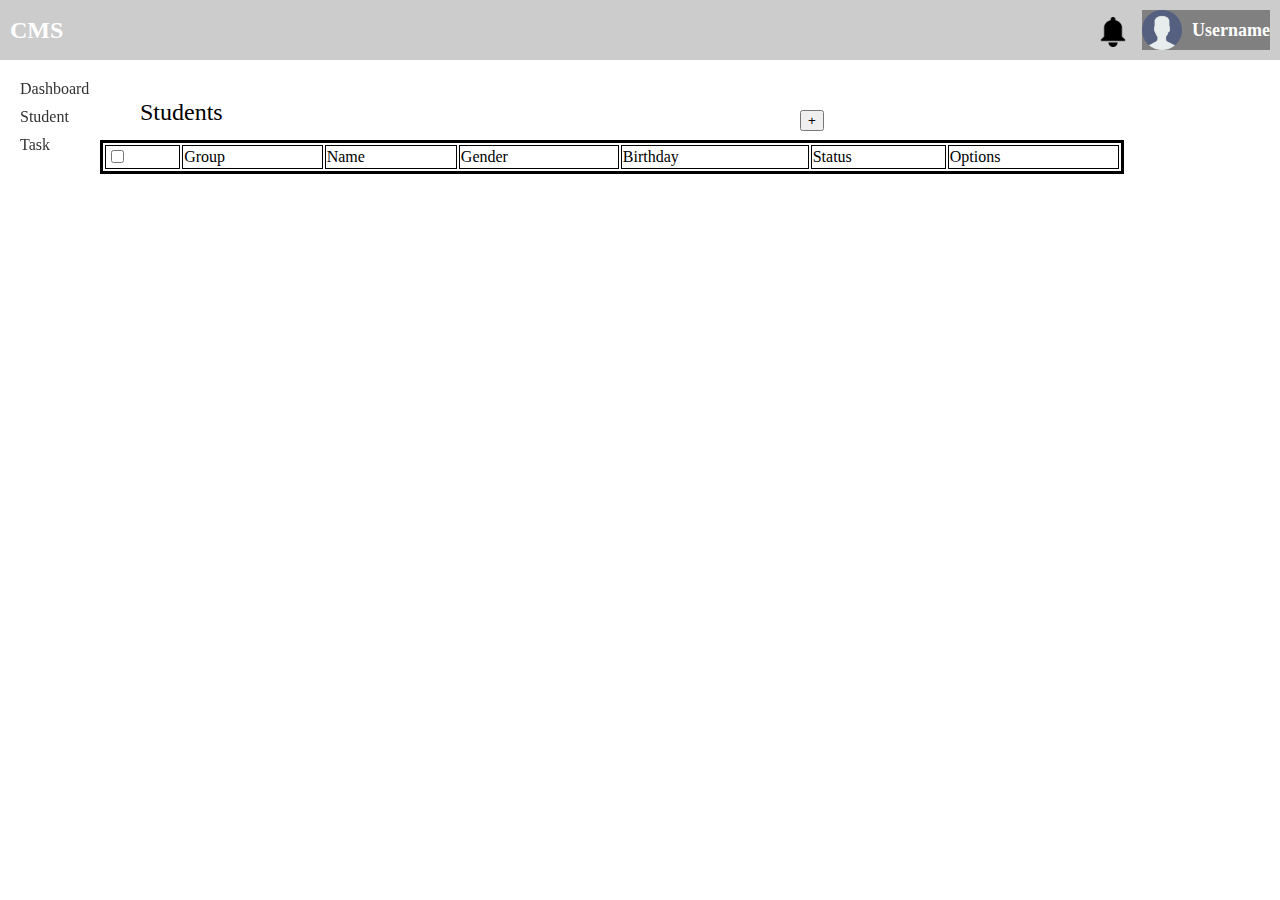
==== public/index.html @ d8581b50 "Add files via upload" ====
<!DOCTYPE html>
<html lang="en">
<head>
    <meta charset="UTF-8">
    <title>CMS Header</title>
    <link rel="stylesheet" href="lab01css.css">
    <link rel = "manifest" href="manifest.json">
</head>
<body>
    <header>
        <div class="logo">
            <span>CMS</span>
        </div>
        <div class="notbuttn" id="notbuttn">         
            <img class="bellImage" src="bell-icon.png" alt="Bell Icon"> 
            <ul class="notification hidden">
                <li><a href="#">Notification</a></li>
            </ul>         
        </div>
        <div class="user" id="user">
            <img src="user-icon.png" alt="User Icon">
            <span>Username</span>
            <ul class="user-menu hidden">
                <li><a href="#">Profile</a></li>
                <li><a href="#">Log-out</a></li>
            </ul>
        </div>
    </header>
    
    <aside>
        <ul class="sidebar-menu">
            <li><a href="#">Dashboard</a></li>
            <li><a href="#">Student</a></li>
            <li><a href="#">Task</a></li>
        </ul>
    </aside>
    <div class="writing" id="writing">
        <p class="writingp" id="writingp">Students</p>
    </div>
    <div class="add-button" id="add-button">
        <button onclick="Addbuttn()">+</button>
    </div>
    <table class="table1" id="table1">
        <tbody class="tbody1" id="tbody1">
            <tr>
                <td class="td1"><input type="checkbox"></td>
                <td class="td1">Group</td>
                <td class="td1">Name</td>
                <td class="td1">Gender</td>
                <td class="td1">Birthday</td>
                <td class="td1">Status</td>
                <td class="td1">Options</td>
            </tr>
        </tbody>
    </table>
    
  
    <div id="modal" class="modal hidden">
        <div class="modal-content">
            <span onclick="Close()" class="close-button">&times;</span>
            <h2 id = "textHelper1">Add New Record</h2>
            <form action="server.php" method="POST">
                <label for="group">Group:</label><br>
                <input type="text" id="group" name="group" required><br>
                <label for="name">Name:</label><br>
                <input type="text" id="name" name="name" required><br>
                <label for="gender">Gender:</label><br>
                <input type="text" id="gender" name="gender" required><br>
                <label for="birthday">Birthday:</label><br>
                <input type="text" id="birthday" name="birthday" required><br>
                <label for="status">Status:</label><br>
                <input type="text" id="status" name="status" required><br>
                <input type="submit" value="Add">
            </form>
        </div>
    </div>
    <script src="lab01js.js"></script>
</body>
</html>
---- public/lab01css.css ----
body {
  margin: 0;
  padding: 0;
}

header {
  background-color: #ccc;
  display: flex;
  justify-content: space-between;
  align-items: center;
  padding: 10px;
}

.logo span {
  font-size: 24px;
  font-weight: bold;
  color: #fff;
}

.notbuttn {
  background-color: transparent;
  border: none;
  cursor: pointer;
  margin-left: 81%;
  margin-top: 4px;
  display: flex;
  align-items: center;
  position: relative;
  
}
.notbuttn img{
  width: 30px;
  height: 30px;
}

.user {
  display: flex;
  align-items: center;
  position: relative;
  background-color: grey;
}

.user img {
  width: 40px;
  height: 40px;
  margin-right: 10px;
}

.user span {
  font-size: 18px;
  font-weight: bold;
  color: #fff;
  line-height: 40px;
}

.user-menu {
  position: absolute;
  top: 100%;
  right: 0;
  z-index: 1;
  background-color: #fff;
  border: 1px solid #ccc;
  padding: 0;
  margin: 0;
  list-style: none;
  text-align: left;
  width: 120px;
}

.user-menu li {
  padding: 10px;
}

.user-menu li a {
  color: #333;
  text-decoration: none;
}

.user-menu li a:hover {
  background-color: #f2f2f2;
}

.notification {
  position: absolute;
  top: 100%;
  left: 10;
  z-index: 1;
  background-color: #fff;
  border: 1px solid #ccc;
  padding: 0;
  margin: 0;
  list-style: none;
  text-align: left;
  width: 120px;
}

.notification li {
  padding: 10px;
}

.notification li a {
  color: #333;
  text-decoration: none;
}

.notification li a:hover {
  background-color: #f2f2f2;
}
.yellow-bg {
  background-color: yellow;
}
.hidden {
  display: none;
}
aside {
  position: fixed;
  top: 60px;
  left: 0;
  bottom: 0;
  width: 150x;
  background-color: transparent;
  padding: 20px;
}

.sidebar-menu {
  list-style: none;
  margin: 0;
  padding: 0;
}

.sidebar-menu li {
  margin-bottom: 10px;
}

.sidebar-menu li a {
  color: #333;
  text-decoration: none;
  font-size: 16px;
}

.sidebar-menu li a:hover {
  color: #fff;
  background-color: #333;
}




.table1 {
  width: 80%;
  margin-top: 80px;
  margin-left: 100px;
  border: 3px solid black;
}
.td1{
  border: 1px solid black;
}
.row-style {
  border: 1px solid black;
}
.cell-style {
  border: 1px solid black;
  padding: 5px;
}
.writing{
  position: absolute;
  height: 20;
  width: 20;
  margin-left: 140px;
  margin-top: 15px;
}
.writingp{
  font-size: 24px;
}
.add-button{
  position: absolute;
  height: 20;
  width: 20;
  margin-left: 800px;
  margin-top: 50px;
}
.modal{
  background-color: grey;

}
.modal-content{
  width: 170px;
  background-color: grey;
  position: absolute;
  top: 30%;
  left: 45%;
  border-color: black;
  border-style: double;
}
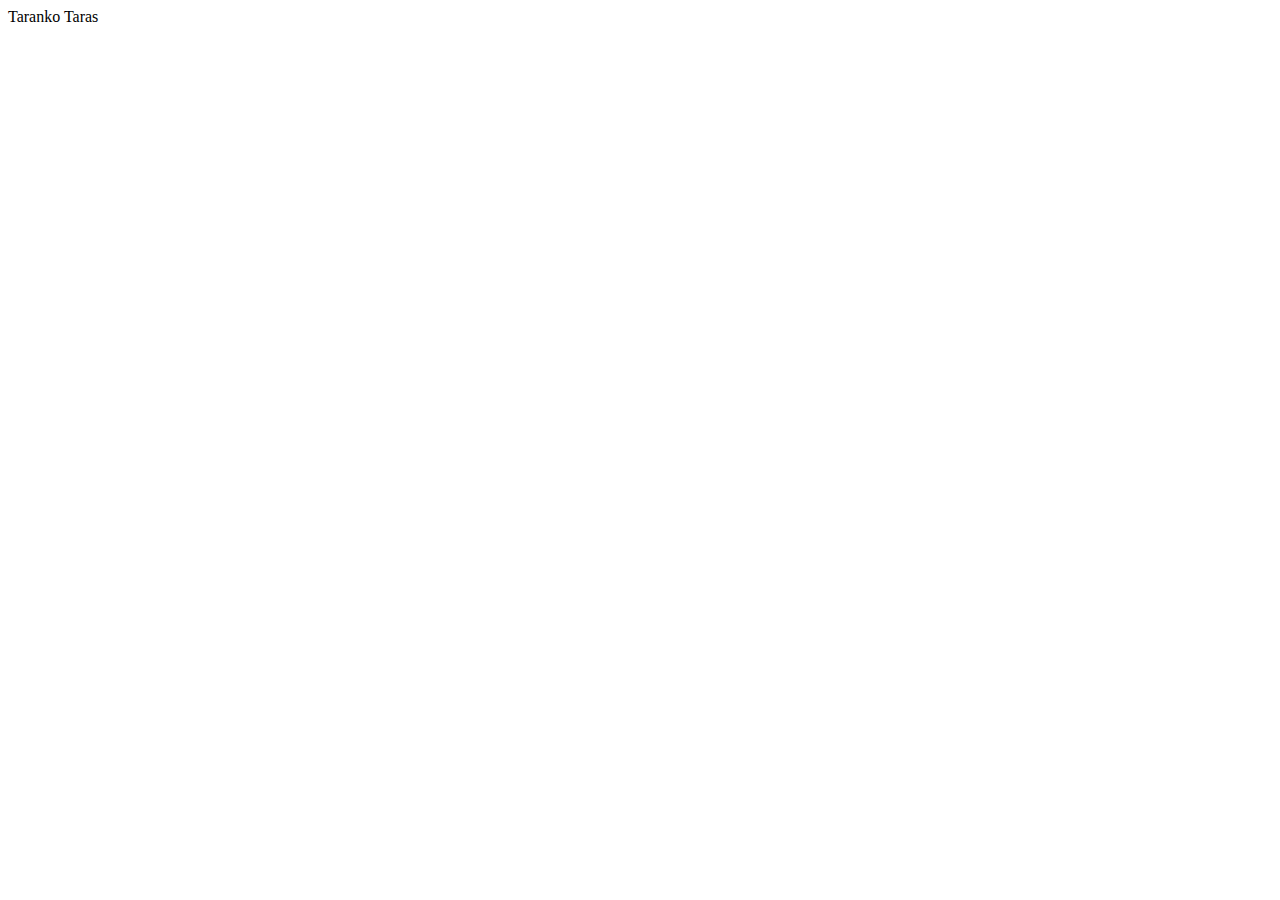
==== commit 5a6b0fff: "Update index.html" ====
--- a/public/index.html
+++ b/public/index.html
@@ -2,78 +2,12 @@
 <html lang="en">
 <head>
     <meta charset="UTF-8">
-    <title>CMS Header</title>
-    <link rel="stylesheet" href="lab01css.css">
-    <link rel = "manifest" href="manifest.json">
 </head>
 <body>
     <header>
         <div class="logo">
-            <span>CMS</span>
-        </div>
-        <div class="notbuttn" id="notbuttn">         
-            <img class="bellImage" src="bell-icon.png" alt="Bell Icon"> 
-            <ul class="notification hidden">
-                <li><a href="#">Notification</a></li>
-            </ul>         
-        </div>
-        <div class="user" id="user">
-            <img src="user-icon.png" alt="User Icon">
-            <span>Username</span>
-            <ul class="user-menu hidden">
-                <li><a href="#">Profile</a></li>
-                <li><a href="#">Log-out</a></li>
-            </ul>
-        </div>
+            <span>Taranko Taras</span>
+        </div>       
     </header>
-    
-    <aside>
-        <ul class="sidebar-menu">
-            <li><a href="#">Dashboard</a></li>
-            <li><a href="#">Student</a></li>
-            <li><a href="#">Task</a></li>
-        </ul>
-    </aside>
-    <div class="writing" id="writing">
-        <p class="writingp" id="writingp">Students</p>
-    </div>
-    <div class="add-button" id="add-button">
-        <button onclick="Addbuttn()">+</button>
-    </div>
-    <table class="table1" id="table1">
-        <tbody class="tbody1" id="tbody1">
-            <tr>
-                <td class="td1"><input type="checkbox"></td>
-                <td class="td1">Group</td>
-                <td class="td1">Name</td>
-                <td class="td1">Gender</td>
-                <td class="td1">Birthday</td>
-                <td class="td1">Status</td>
-                <td class="td1">Options</td>
-            </tr>
-        </tbody>
-    </table>
-    
-  
-    <div id="modal" class="modal hidden">
-        <div class="modal-content">
-            <span onclick="Close()" class="close-button">&times;</span>
-            <h2 id = "textHelper1">Add New Record</h2>
-            <form action="server.php" method="POST">
-                <label for="group">Group:</label><br>
-                <input type="text" id="group" name="group" required><br>
-                <label for="name">Name:</label><br>
-                <input type="text" id="name" name="name" required><br>
-                <label for="gender">Gender:</label><br>
-                <input type="text" id="gender" name="gender" required><br>
-                <label for="birthday">Birthday:</label><br>
-                <input type="text" id="birthday" name="birthday" required><br>
-                <label for="status">Status:</label><br>
-                <input type="text" id="status" name="status" required><br>
-                <input type="submit" value="Add">
-            </form>
-        </div>
-    </div>
-    <script src="lab01js.js"></script>
 </body>
-</html>+</html>
